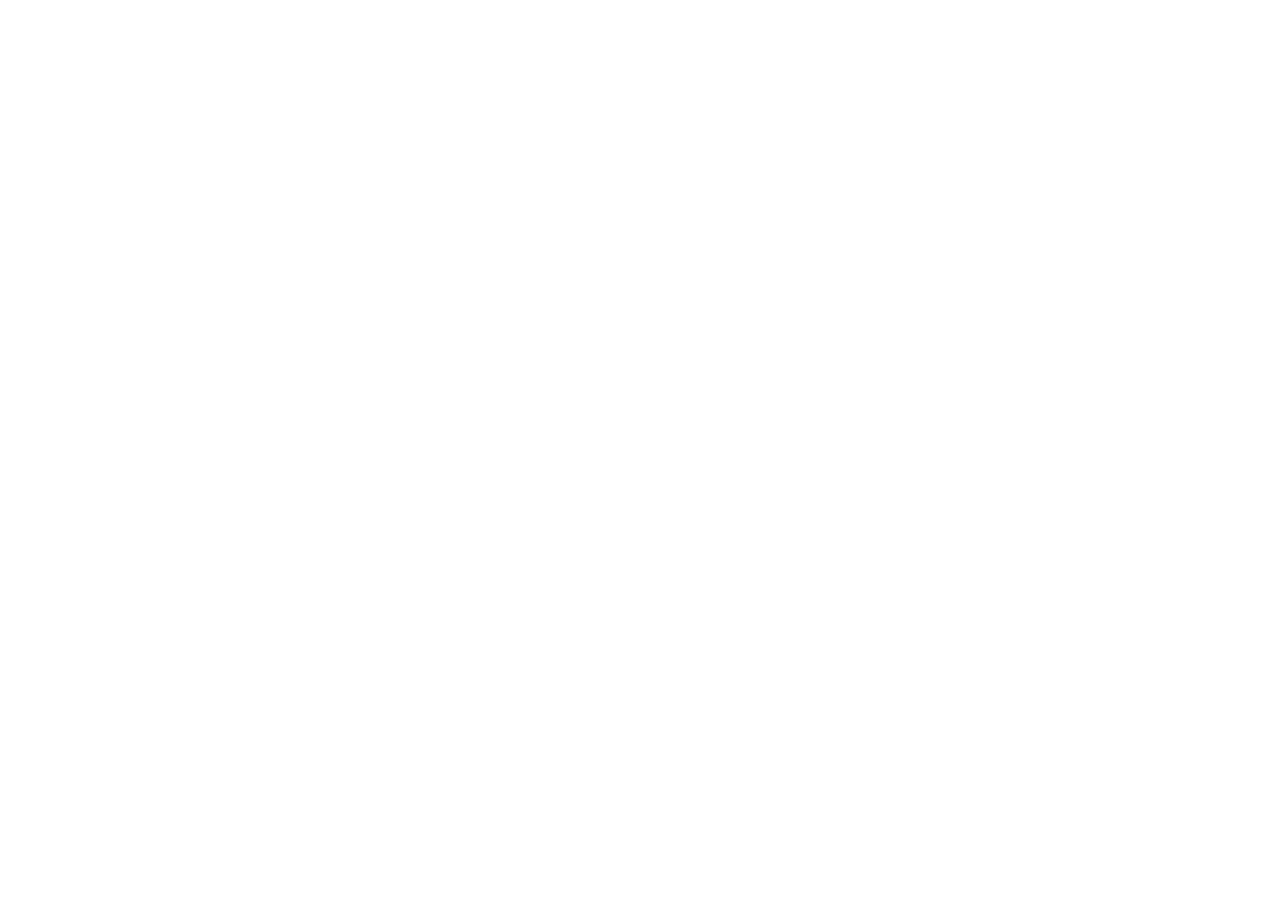
==== crear-anuncio.html @ c64ed9f9 "inicio de la practica" ====
<!DOCTYPE html>
<html lang="en">
<head>
    <meta charset="UTF-8">
    <meta http-equiv="X-UA-Compatible" content="IE=edge">
    <meta name="viewport" content="width=device-width, initial-scale=1.0">
    <title>Document</title>
</head>
<body>
    
</body>
</html>
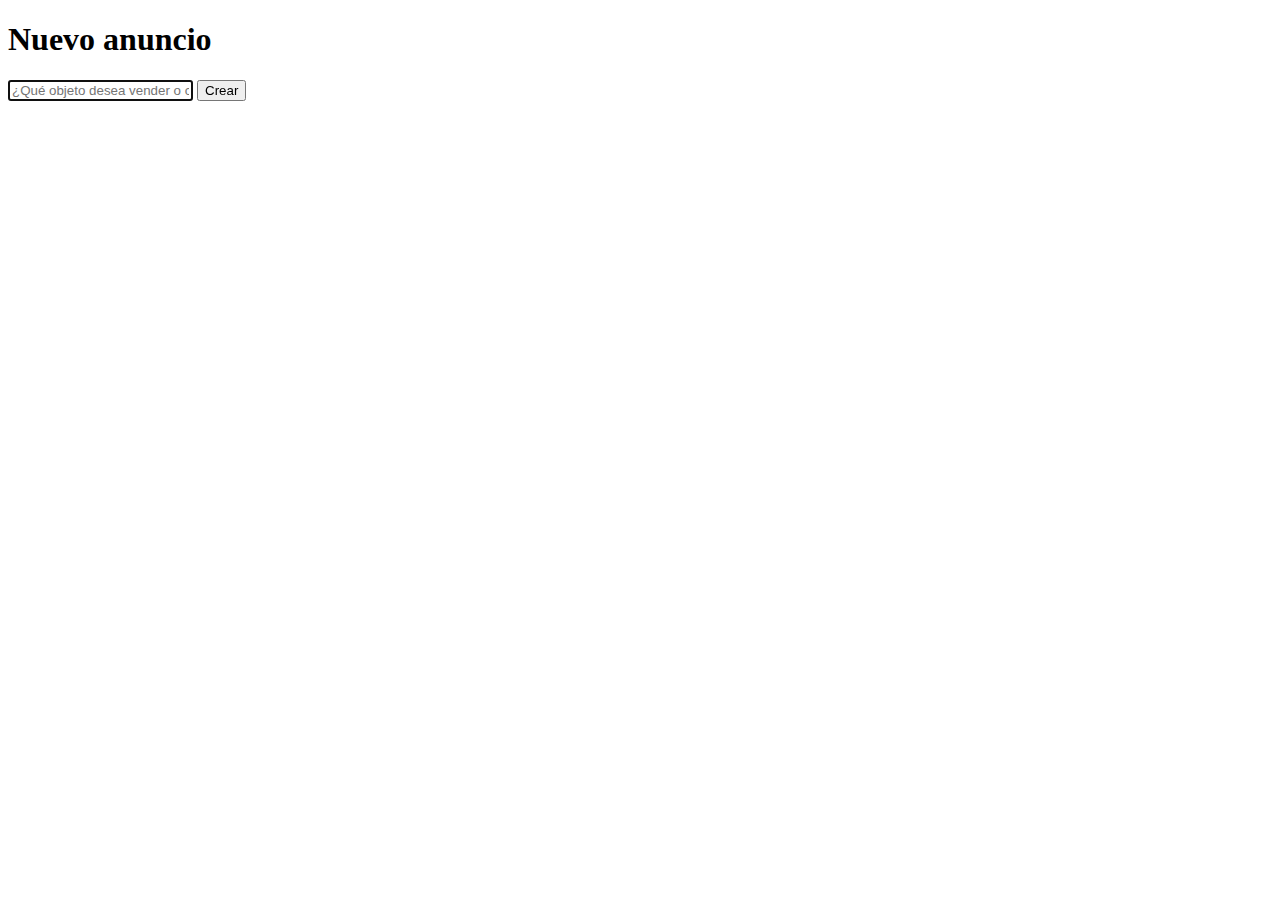
==== commit 3400d1ec: "añadimos registro de anuncios" ====
--- a/crear-anuncio.html
+++ b/crear-anuncio.html
@@ -4,9 +4,17 @@
     <meta charset="UTF-8">
     <meta http-equiv="X-UA-Compatible" content="IE=edge">
     <meta name="viewport" content="width=device-width, initial-scale=1.0">
-    <title>Document</title>
+    <title>Crear anuncio - Nodepop</title>
 </head>
 <body>
-    
+    <h1>Nuevo anuncio</h1>
+    <div class = 'mensaje_error'></div>
+    <form novalidate>
+        <div>
+            <input type='text' name='nombre' placeholder="¿Qué objeto desea vender o comprar?" required autofocus>
+            <button>Crear</button>
+        </div>  
+    </form>
+    <script type = 'module' src="js/nuevoAnuncio.js"></script>
 </body>
 </html>